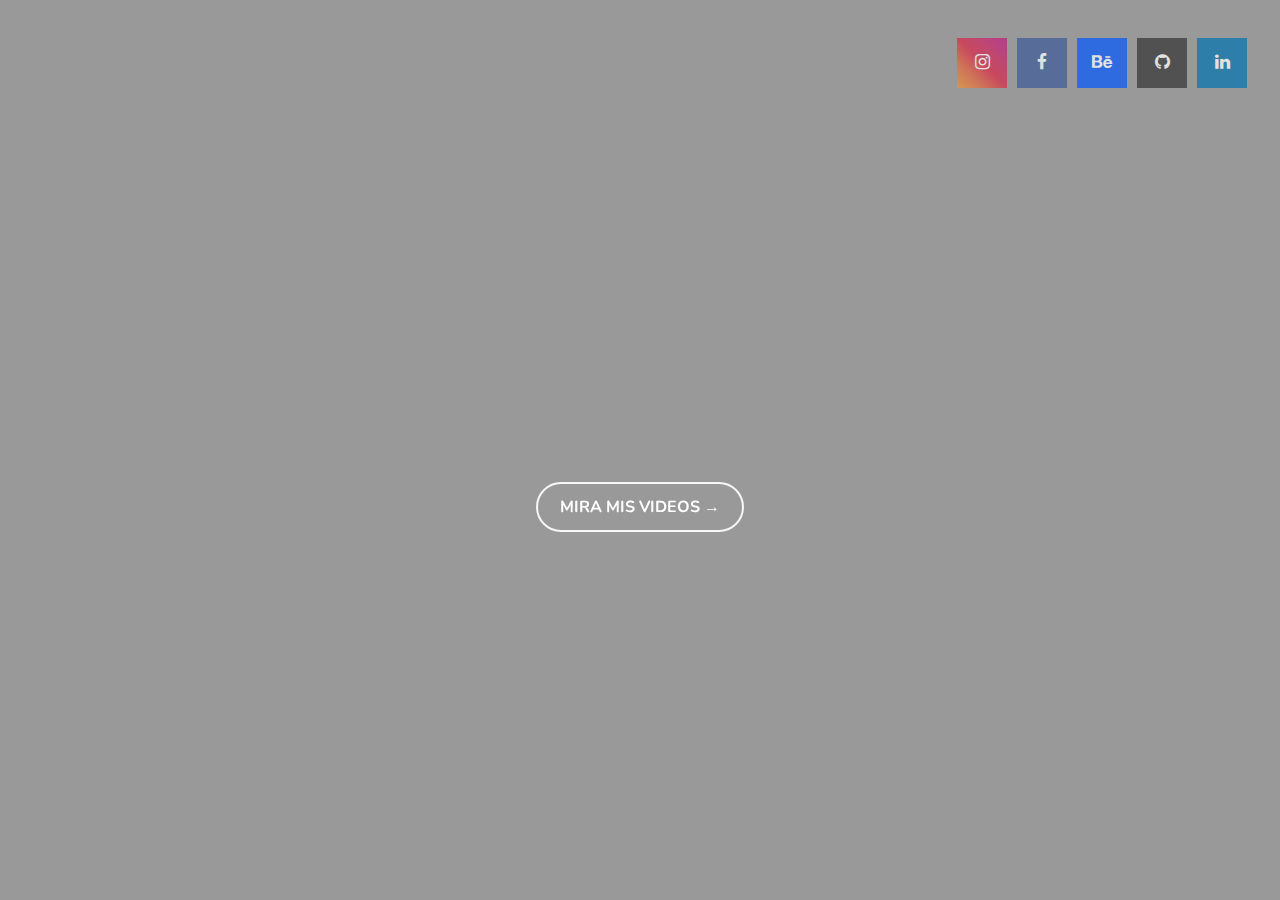
==== Dianaledist/index.html @ ea8f9fdd "update artist" ====
<!DOCTYPE html>
<html lang="es">




<head>
    <meta charset="UTF-8">
    <meta http-equiv="X-UA-Compatible" content="IE=edge">
    <meta name="viewport" content="width=device-width, initial-scale=1.0">
    <title>dianaledist</title>

<!--     <link rel="stylesheet" href="https://stackpath.bootstrapcdn.com/font-awesome/4.7.0/css/font-awesome.min.css">
 -->
    <link rel="stylesheet" href="https://cdnjs.cloudflare.com/ajax/libs/font-awesome/4.7.0/css/font-awesome.min.css">
    <link href="assets/css/app.css" rel="stylesheet">
    <link rel="shortcut icon" href="assets/img/dianaledist_favicon.png">

</head>
<body>
  

  <audio src="assets/img/dianaledist_audio.mp3" autoplay></audio>
  
  <video src="assets/img/cuerposenpausa2.mp4" autoplay muted loop></video>
<div class="shadow"></div>
    <header class="viewport-header">
      <nav id="hamnav">
        <!-- [THE HAMBURGER] -->
        <label id="hamicon" for="hamburger">&#9776;</label>
        <input type="checkbox" id="hamburger"/>
  
        <!-- [MENU ITEMS] -->
        <div id="hamitems">
            <div class="social">
                <a href="#" class="fa fa-instagram"></a>
                <a class="link" href="#">Instagram</a>
            </div>
            <div class="social">
                <a href="#" class="fa fa-facebook"></a>
                <a class="link" href="#">Facebook</a>
            </div>
            <div class="social">
                <a href="#" class="fa fa-behance"></a>
                <a class="link" href="#">Behance</a>
            </div>
            <div class="social">
                <a href="#" class="fa fa-github"></a>
                <a class="link" href="#">Github</a>
            </div>
            <div class="social">
                <a href="#" class="fa fa-linkedin"></a>
                <a class="link" href="#">Linkedin</a>
            </div>
                
            
            
            
            
        </div>
      </nav>

    </header>
    <main class="viewport-main">
      <h1 id="type">
        <!-- dianaledist -->
        <div class="animate">
          <span>d</span><span>i</span><span>a</span><span>n</span><span>a</span><span>l</span><span>e</span><span>d</span><span>i</span><span>s</span><span>t</span>
        </div>
      </h1>
      <a href="#" class="btn btn-style">Mira mis videos →</a>
      
    </main>
    <footer>
        
    </footer>


    <script type="text/javascript" src="assets/js/app.js"></script>


</body>
</html>
---- Dianaledist/assets/css/app.css ----
@import url("https://fonts.googleapis.com/css2?family=Nunito:ital,wght@0,200;0,300;0,400;0,600;0,700;0,800;0,900;1,200;1,300;1,400;1,600;1,700;1,800;1,900&display=swap");
@font-face {
  font-family: 'Galyon';
  src: url(../fonts/Galyon-Bold.otf) format("truetype");
}

@font-face {
  font-family: 'Nunito';
  src: url("https://fonts.googleapis.com/css2?family=Nunito:ital,wght@0,200;0,300;0,400;0,600;0,700;0,800;0,900;1,200;1,300;1,400;1,600;1,700;1,800;1,900&display=swap");
}

body {
  background-image: url("../img/artist-boticcelli.jpg");
  background-position: center;
  background-repeat: no-repeat;
  background-size: cover;
  overflow: hidden;
}

body video {
  -o-object-fit: cover;
     object-fit: cover;
  -webkit-filter: drop-shadow(8px 8px 10px black);
          filter: drop-shadow(8px 8px 10px black);
  width: 100vw;
  height: 100vh;
  position: fixed;
  top: 0;
  left: 0;
}

body .shadow {
  position: absolute;
  width: 100%;
  height: 100%;
  top: 0;
  left: 0;
  opacity: 40%;
  background-color: #000;
  background-size: 25px;
  background-blend-mode: overlay;
  -webkit-transition-duration: 10s;
          transition-duration: 10s;
  -webkit-transition-property: background-color;
  transition-property: background-color;
}

body .viewport-header {
  height: 10vh;
  /* Hide Hamburger */
  /* Horizontal Menu Items */
  /* [ON SMALL SCREENS] */
}

body .viewport-header #hamnav label, body .viewport-header #hamburger {
  display: none;
}

body .viewport-header #hamitems {
  display: -webkit-box;
  display: -ms-flexbox;
  display: flex;
  -webkit-box-pack: end;
      -ms-flex-pack: end;
          justify-content: flex-end;
  padding: 30px 20px 10px 0;
}

body .viewport-header #hamitems .social {
  position: relative;
  display: -webkit-box;
  display: -ms-flexbox;
  display: flex;
  -webkit-box-align: center;
      -ms-flex-align: center;
          align-items: center;
  -webkit-box-pack: center;
      -ms-flex-pack: center;
          justify-content: center;
  width: 60px;
}

body .viewport-header #hamitems .link {
  display: none;
  position: absolute;
}

body .viewport-header #hamitems .fa {
  display: -webkit-box;
  display: -ms-flexbox;
  display: flex;
  -webkit-box-pack: center;
      -ms-flex-pack: center;
          justify-content: center;
  -webkit-box-align: center;
      -ms-flex-align: center;
          align-items: center;
  padding: 10px;
  font-size: 1.1rem;
  width: 30px;
  height: 30px;
  text-align: center;
  text-decoration: none;
  opacity: 0.7;
  color: white;
}

body .viewport-header #hamitems .fa:hover {
  opacity: 1;
  font-size: 1.3rem;
}

body .viewport-header .fa-behance {
  background: #0057ff;
}

body .viewport-header .fa-behance:hover + .link {
  background: #0057ff;
  display: block !important;
  font-size: 0.6rem !important;
  font-family: "Nunito";
  font-weight: 400;
  color: #fff !important;
  padding: 2px 4px !important;
  border-radius: 2px;
  -webkit-animation: mover 1s infinite  alternate;
          animation: mover 1s infinite  alternate;
  position: relative;
}

@-webkit-keyframes mover {
  0% {
    -webkit-transform: translateY(-40px);
            transform: translateY(-40px);
  }
  100% {
    -webkit-transform: translateY(-35px);
            transform: translateY(-35px);
  }
}

@keyframes mover {
  0% {
    -webkit-transform: translateY(-35px);
            transform: translateY(-35px);
  }
  100% {
    -webkit-transform: translateY(-40px);
            transform: translateY(-40px);
  }
}

body .viewport-header .fa-github {
  background: #333;
}

body .viewport-header .fa-github:hover + .link {
  background: #333;
  display: block !important;
  font-size: 0.6rem !important;
  font-family: "Nunito";
  font-weight: 400;
  color: #fff !important;
  padding: 2px 4px !important;
  border-radius: 2px;
  -webkit-animation: mover 1s infinite  alternate;
          animation: mover 1s infinite  alternate;
}

@-webkit-keyframes mover {
  0% {
    -webkit-transform: translateY(-40px);
            transform: translateY(-40px);
  }
  100% {
    -webkit-transform: translateY(-35px);
            transform: translateY(-35px);
  }
}

@keyframes mover {
  0% {
    -webkit-transform: translateY(-35px);
            transform: translateY(-35px);
  }
  100% {
    -webkit-transform: translateY(-40px);
            transform: translateY(-40px);
  }
}

body .viewport-header .fa-linkedin {
  background: #0072b1;
}

body .viewport-header .fa-linkedin:hover + .link {
  background: #0072b1;
  display: block !important;
  font-size: 0.6rem !important;
  font-family: "Nunito";
  font-weight: 400;
  color: #fff !important;
  padding: 2px 4px !important;
  border-radius: 2px;
  -webkit-animation: mover 1s infinite  alternate;
          animation: mover 1s infinite  alternate;
}

@-webkit-keyframes mover {
  0% {
    -webkit-transform: translateY(-40px);
            transform: translateY(-40px);
  }
  100% {
    -webkit-transform: translateY(-35px);
            transform: translateY(-35px);
  }
}

@keyframes mover {
  0% {
    -webkit-transform: translateY(-35px);
            transform: translateY(-35px);
  }
  100% {
    -webkit-transform: translateY(-40px);
            transform: translateY(-40px);
  }
}

body .viewport-header .fa-facebook {
  background: #3B5998;
}

body .viewport-header .fa-facebook:hover + .link {
  background: #3B5998;
  display: block !important;
  font-size: 0.6rem !important;
  font-family: "Nunito";
  font-weight: 400;
  color: #fff !important;
  padding: 2px 4px !important;
  border-radius: 2px;
  -webkit-animation: mover 1s infinite  alternate;
          animation: mover 1s infinite  alternate;
}

@-webkit-keyframes mover {
  0% {
    -webkit-transform: translateY(-40px);
            transform: translateY(-40px);
  }
  100% {
    -webkit-transform: translateY(-35px);
            transform: translateY(-35px);
  }
}

@keyframes mover {
  0% {
    -webkit-transform: translateY(-35px);
            transform: translateY(-35px);
  }
  100% {
    -webkit-transform: translateY(-40px);
            transform: translateY(-40px);
  }
}

body .viewport-header .fa-instagram {
  background: linear-gradient(45deg, #f09433 0%, #e6683c 25%, #dc2743 50%, #cc2366 75%, #bc1888 100%);
}

body .viewport-header .fa-instagram:hover + .link {
  background: linear-gradient(45deg, #f09433 0%, #e6683c 25%, #dc2743 50%, #cc2366 75%, #bc1888 100%);
  display: block !important;
  font-size: 0.6rem !important;
  font-family: "Nunito";
  font-weight: 400;
  color: #fff !important;
  padding: 2px 4px !important;
  border-radius: 2px;
  -webkit-animation: mover 1s infinite  alternate;
          animation: mover 1s infinite  alternate;
}

@-webkit-keyframes mover {
  0% {
    -webkit-transform: translateY(-40px);
            transform: translateY(-40px);
  }
  100% {
    -webkit-transform: translateY(-35px);
            transform: translateY(-35px);
  }
}

@keyframes mover {
  0% {
    -webkit-transform: translateY(-35px);
            transform: translateY(-35px);
  }
  100% {
    -webkit-transform: translateY(-40px);
            transform: translateY(-40px);
  }
}

@media screen and (max-width: 768px) {
  body .viewport-header {
    /* Show Hamburger Icon */
  }
  body .viewport-header #hamnav {
    display: -webkit-box;
    display: -ms-flexbox;
    display: flex;
    -webkit-box-orient: vertical;
    -webkit-box-direction: normal;
        -ms-flex-direction: column;
            flex-direction: column;
    -webkit-box-align: end;
        -ms-flex-align: end;
            align-items: flex-end;
    position: relative;
    z-index: 1;
    height: 100vh;
    /* Break down menu items into vertical */
    /* Toggle Show/Hide Menu */
  }
  body .viewport-header #hamnav label {
    display: inline-block;
    color: white;
    font-style: normal;
    font-size: 1.2em;
    padding: 10px;
  }
  body .viewport-header #hamnav a {
    -webkit-box-sizing: border-box;
            box-sizing: border-box;
    display: block;
    width: 100%;
    border-top: 1px solid #0a0a0a;
  }
  body .viewport-header #hamnav #hamitems {
    display: none;
    padding-bottom: 10px;
  }
  body .viewport-header #hamnav #hamitems .social {
    width: 100%;
  }
  body .viewport-header #hamnav #hamitems .fa {
    width: 55px;
    margin: 10px 0;
  }
  body .viewport-header #hamnav input:checked ~ #hamitems {
    display: block;
    width: 100%;
    text-align: center;
    padding: 0;
  }
}

body .viewport-main {
  position: relative;
  height: 70vh;
  text-align: center;
  display: -webkit-box;
  display: -ms-flexbox;
  display: flex;
  -webkit-box-orient: vertical;
  -webkit-box-direction: normal;
      -ms-flex-direction: column;
          flex-direction: column;
  -webkit-box-align: center;
      -ms-flex-align: center;
          align-items: center;
  -webkit-box-pack: center;
      -ms-flex-pack: center;
          justify-content: center;
}

body .viewport-main h1 {
  font-family: "Galyon";
  color: white;
  line-height: 1.2;
  text-align: center;
  width: 80%;
  font-weight: 400;
  margin: 0;
}

body .viewport-main h1 .animate span {
  display: inline-block;
  font-size: 6.5rem;
  opacity: 0;
  -webkit-transform: translate(200px, -100px) scale(2);
          transform: translate(200px, -100px) scale(2);
  -webkit-animation: ballDrop .7s forwards;
          animation: ballDrop .7s forwards;
}

body .viewport-main h1 .animate span:nth-of-type(2) {
  -webkit-animation-delay: .05s;
          animation-delay: .05s;
}

body .viewport-main h1 .animate span:nth-of-type(3) {
  -webkit-animation-delay: .1s;
          animation-delay: .1s;
}

body .viewport-main h1 .animate span:nth-of-type(4) {
  -webkit-animation-delay: .15s;
          animation-delay: .15s;
}

body .viewport-main h1 .animate span:nth-of-type(5) {
  -webkit-animation-delay: .2s;
          animation-delay: .2s;
}

body .viewport-main h1 .animate span:nth-of-type(6) {
  -webkit-animation-delay: .25s;
          animation-delay: .25s;
}

body .viewport-main h1 .animate span:nth-of-type(7) {
  -webkit-animation-delay: .3s;
          animation-delay: .3s;
}

body .viewport-main h1 .animate span:nth-of-type(8) {
  -webkit-animation-delay: .35s;
          animation-delay: .35s;
}

body .viewport-main h1 .animate span:nth-of-type(9) {
  -webkit-animation-delay: .4s;
          animation-delay: .4s;
}

body .viewport-main h1 .animate span:nth-of-type(10) {
  -webkit-animation-delay: .45s;
          animation-delay: .45s;
}

body .viewport-main h1 .animate span:nth-of-type(11) {
  -webkit-animation-delay: .5s;
          animation-delay: .5s;
}

body .viewport-main h1 .animate span:nth-of-type(12) {
  -webkit-animation-delay: .55s;
          animation-delay: .55s;
}

body .viewport-main h1 .animate span:nth-of-type(13) {
  -webkit-animation-delay: .6s;
          animation-delay: .6s;
}

body .viewport-main h1 .animate span:nth-of-type(14) {
  -webkit-animation-delay: .65s;
          animation-delay: .65s;
}

body .viewport-main h1 .animate span:nth-of-type(15) {
  -webkit-animation-delay: .7s;
          animation-delay: .7s;
}

body .viewport-main h1 .animate span:nth-of-type(16) {
  -webkit-animation-delay: .75s;
          animation-delay: .75s;
}

body .viewport-main h1 .animate span:nth-of-type(17) {
  -webkit-animation-delay: .8s;
          animation-delay: .8s;
}

body .viewport-main h1 .animate span:nth-of-type(18) {
  -webkit-animation-delay: .85s;
          animation-delay: .85s;
}

body .viewport-main h1 .animate span:nth-of-type(19) {
  -webkit-animation-delay: .9s;
          animation-delay: .9s;
}

body .viewport-main h1 .animate span:nth-of-type(20) {
  -webkit-animation-delay: .95s;
          animation-delay: .95s;
}

@-webkit-keyframes ballDrop {
  60% {
    -webkit-transform: translate(0, 20px) rotate(-180deg) scale(0.5);
            transform: translate(0, 20px) rotate(-180deg) scale(0.5);
  }
  100% {
    -webkit-transform: translate(0) rotate(0deg) scale(1);
            transform: translate(0) rotate(0deg) scale(1);
    opacity: 1;
  }
}

@keyframes ballDrop {
  60% {
    -webkit-transform: translate(0, 20px) rotate(-180deg) scale(0.5);
            transform: translate(0, 20px) rotate(-180deg) scale(0.5);
  }
  100% {
    -webkit-transform: translate(0) rotate(0deg) scale(1);
            transform: translate(0) rotate(0deg) scale(1);
    opacity: 1;
  }
}

@media screen and (max-width: 768px) {
  body .viewport-main h1 .animate span {
    font-size: 5rem;
  }
}

body .btn {
  position: relative;
  display: -webkit-box;
  display: -ms-flexbox;
  display: flex;
  -webkit-box-align: center;
      -ms-flex-align: center;
          align-items: center;
  bottom: -5%;
  color: #fff;
  text-decoration: none;
  border: 2px solid #f7f7f7;
  font-family: 'Nunito';
  font-size: 1rem;
  border-radius: 50px;
  text-transform: uppercase;
  font-weight: 700;
  padding: 12px 22px;
  -webkit-transition: all .2s;
  transition: all .2s;
}

body .btn:hover {
  color: #17191a;
  background: #f7f7f7;
}

body .btn:hover i {
  color: red;
}

body .btn i {
  font-size: 1.8rem;
  margin-left: 10px;
}

@media screen and (max-width: 768px) {
  body .btn {
    font-size: 0.8rem;
  }
}
/*# sourceMappingURL=app.css.map */
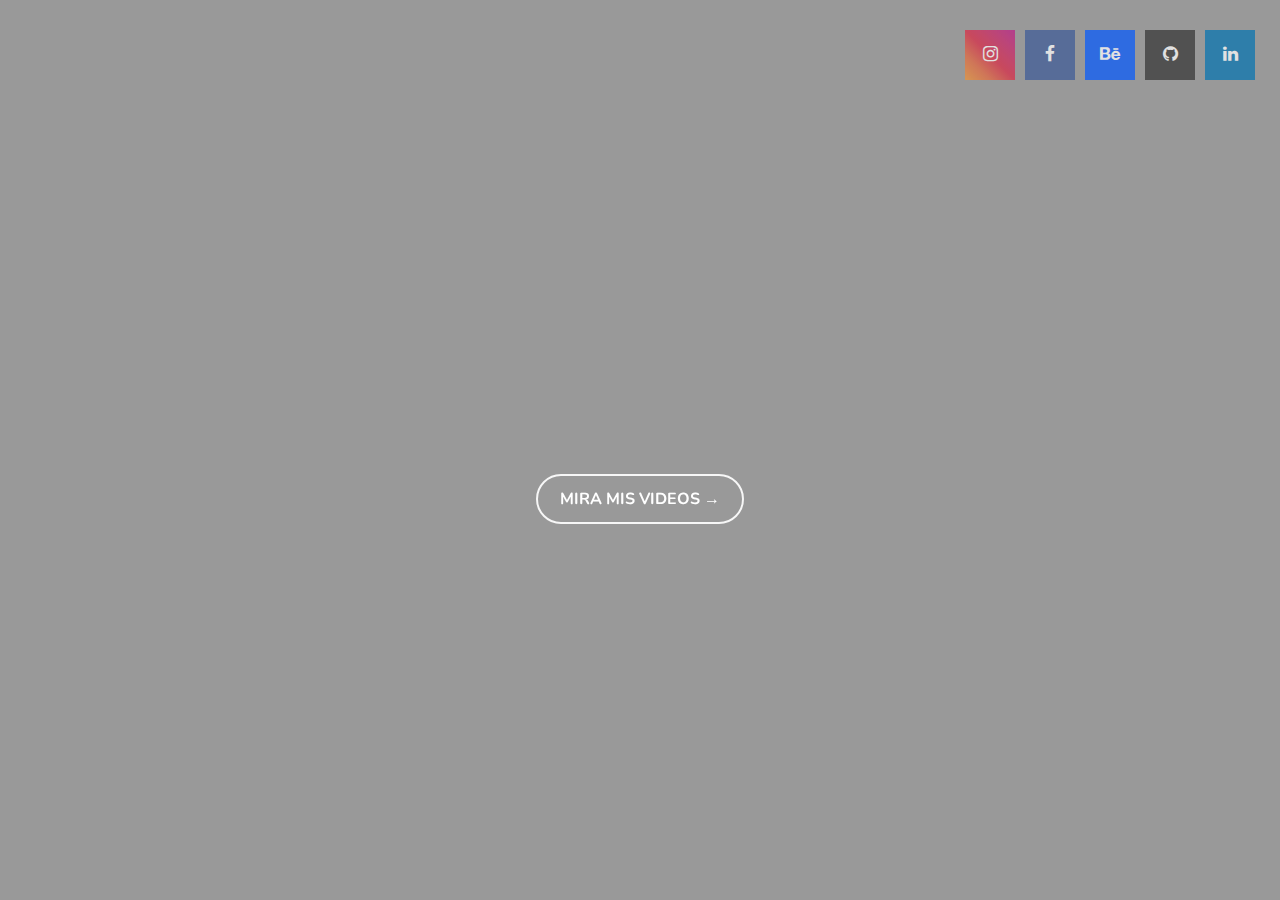
==== commit d0035c08: "links urls" ====
--- a/Dianaledist/index.html
+++ b/Dianaledist/index.html
@@ -33,23 +33,23 @@
         <!-- [MENU ITEMS] -->
         <div id="hamitems">
             <div class="social">
-                <a href="#" class="fa fa-instagram"></a>
+                <a href="https://www.instagram.com/dianaledist/" class="fa fa-instagram"></a>
                 <a class="link" href="#">Instagram</a>
             </div>
             <div class="social">
-                <a href="#" class="fa fa-facebook"></a>
+                <a href="https://www.facebook.com/Diana.Leonor.Distefano" class="fa fa-facebook"></a>
                 <a class="link" href="#">Facebook</a>
             </div>
             <div class="social">
-                <a href="#" class="fa fa-behance"></a>
+                <a href="https://www.behance.net/dianaledist" class="fa fa-behance"></a>
                 <a class="link" href="#">Behance</a>
             </div>
             <div class="social">
-                <a href="#" class="fa fa-github"></a>
+                <a href="https://github.com/dianaledist" class="fa fa-github"></a>
                 <a class="link" href="#">Github</a>
             </div>
             <div class="social">
-                <a href="#" class="fa fa-linkedin"></a>
+                <a href="https://www.linkedin.com/in/dianaledist/" class="fa fa-linkedin"></a>
                 <a class="link" href="#">Linkedin</a>
             </div>
                 
--- a/Dianaledist/assets/css/app.css
+++ b/Dianaledist/assets/css/app.css
@@ -15,6 +15,7 @@
   background-repeat: no-repeat;
   background-size: cover;
   overflow: hidden;
+  margin: 0;
 }
 
 body video {
@@ -520,7 +521,7 @@
 
 @media screen and (max-width: 768px) {
   body .viewport-main h1 .animate span {
-    font-size: 5rem;
+    font-size: 2.9rem;
   }
 }
 
